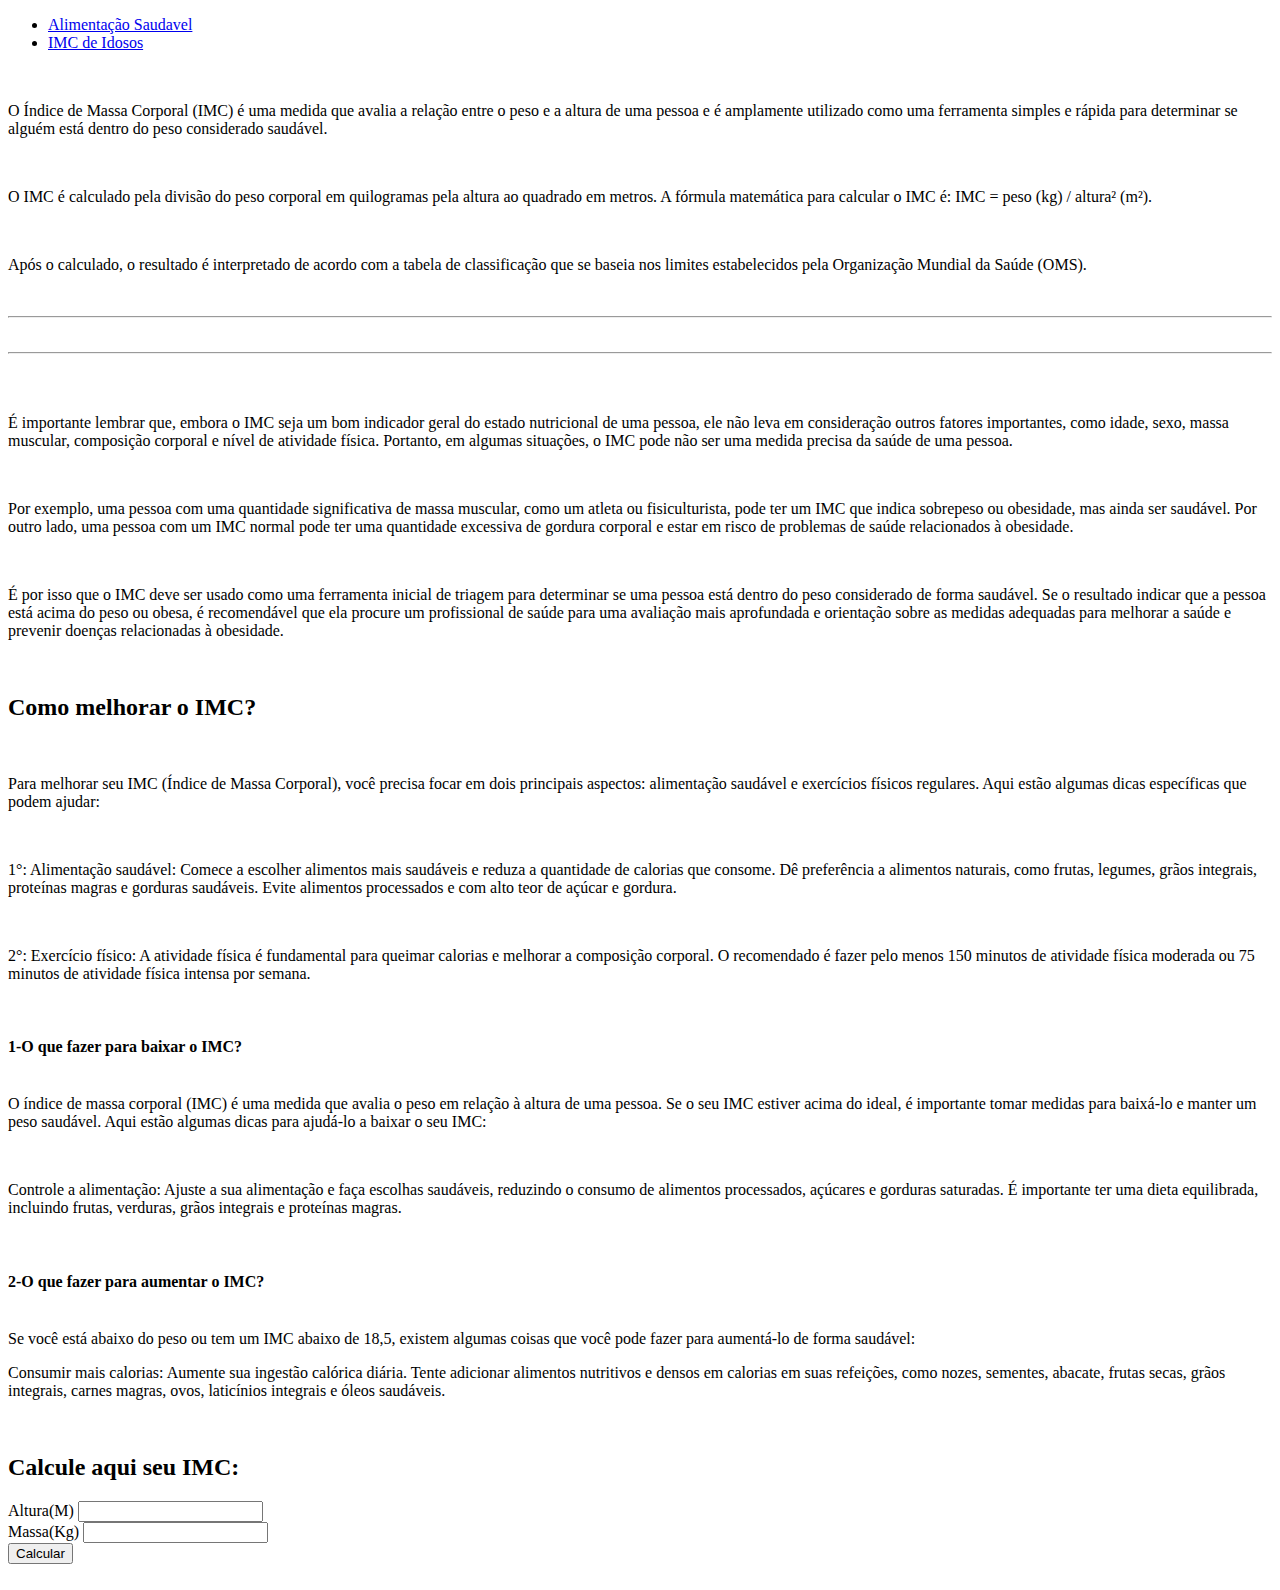
==== index.html @ 4e845d49 "Add files via upload" ====
<!DOCTYPE html>
<html lang="pt-BR">
<head>
    <meta charset="UTF-8">
    <meta http-equiv="X-UA-Compatible" content="IE=edge">
    <meta name="viewport" content="width=device-width, initial-scale=1.0">
    <title>Light Life | Você sabe seu IMC?</title>
    <link rel="stylesheet" href="style.css">
    <link href="./IMGS/logo.png" rel="icon">
</head>
<body>
    <a style="color: aqua;"></a>
    <!--Menu da pagina--> 
    <div class="Menu">
        <nav>
            <ul>
                <li><a href="https://www.unimed.coop.br/viver-bem/alimentacao/dez-dicas-para-uma-alimentacao-saudavel">Alimentação Saudavel</a></li>
                <li><a href="./PAGS/index.html">IMC de Idosos</a></li>
            </ul>
        </nav>
    </div>
    <!--Conteudo principal-->
    <div class="Texto">
        <div id="Paragrafo">
            <br> </<br>
            <p>O Índice de Massa Corporal (IMC) é uma medida que avalia a relação entre o peso e a altura de uma pessoa e é amplamente utilizado como uma ferramenta simples e rápida para determinar se alguém está dentro do peso considerado saudável.</p>
            <br>
            <p>O IMC é calculado pela divisão do peso corporal em quilogramas pela altura ao quadrado em metros. A fórmula matemática para calcular o IMC é: IMC = peso (kg) / altura² (m²).</p>
            <br>
            <p>Após o calculado, o resultado é interpretado de acordo com a tabela de classificação que se baseia nos limites estabelecidos pela Organização Mundial da Saúde (OMS).</p>
            <br>
            <hr>
            <img src="./IMGS/imc-tabela.jpg" alt="" class="Midias">
            <br>
            <hr>
            <br> </br>
            <p>É importante lembrar que, embora o IMC seja um bom indicador geral do estado nutricional de uma pessoa, ele não leva em consideração outros fatores importantes, como idade, sexo, massa muscular, composição corporal e nível de atividade física. Portanto, em algumas situações, o IMC pode não ser uma medida precisa da saúde de uma pessoa.</p>
            <br>
            <p>Por exemplo, uma pessoa com uma quantidade significativa de massa muscular, como um atleta ou fisiculturista, pode ter um IMC que indica sobrepeso ou obesidade, mas ainda ser saudável. Por outro lado, uma pessoa com um IMC normal pode ter uma quantidade excessiva de gordura corporal e estar em risco de problemas de saúde relacionados à obesidade.</p>
            <br>
            <p>É por isso que o IMC deve ser usado como uma ferramenta inicial de triagem para determinar se uma pessoa está dentro do peso considerado de forma saudável. Se o resultado indicar que a pessoa está acima do peso ou obesa, é recomendável que ela procure um profissional de saúde para uma avaliação mais aprofundada e orientação sobre as medidas adequadas para melhorar a saúde e prevenir doenças relacionadas à obesidade.</p>
            <br>
            <h2>Como melhorar o IMC?</h2>
            <br>
            <p>Para melhorar seu IMC (Índice de Massa Corporal), você precisa focar em dois principais aspectos: alimentação saudável e exercícios físicos regulares. Aqui estão algumas dicas específicas que podem ajudar:</p>
            <br>
            <p>1°: Alimentação saudável: Comece a escolher alimentos mais saudáveis e reduza a quantidade de calorias que consome. Dê preferência a alimentos naturais, como frutas, legumes, grãos integrais, proteínas magras e gorduras saudáveis. Evite alimentos processados e com alto teor de açúcar e gordura.</p>
            <br>
            <p>2°: Exercício físico: A atividade física é fundamental para queimar calorias e melhorar a composição corporal. O recomendado é fazer pelo menos 150 minutos de atividade física moderada ou 75 minutos de atividade física intensa por semana.</p>
            <br>
            <p>
                <h4 style="text-align: justify;">1-O que fazer para baixar o IMC?</h4>
                <br>
                O índice de massa corporal (IMC) é uma medida que avalia o peso em relação à altura de uma pessoa. Se o seu IMC estiver acima do ideal, é importante tomar medidas para baixá-lo e manter um peso saudável. Aqui estão algumas dicas para ajudá-lo a baixar o seu IMC:</p>
                <br>
                <p>Controle a alimentação: Ajuste a sua alimentação e faça escolhas saudáveis, reduzindo o consumo de alimentos processados, açúcares e gorduras saturadas. É importante ter uma dieta equilibrada, incluindo frutas, verduras, grãos integrais e proteínas magras.</p>
            <br>
            <p>
                <h4 style="text-align: justify;">2-O que fazer para aumentar o IMC?</h4>
            <br>
            Se você está abaixo do peso ou tem um IMC abaixo de 18,5, existem algumas coisas que você pode fazer para aumentá-lo de forma saudável:
            </p>
            <p>Consumir mais calorias: Aumente sua ingestão calórica diária. Tente adicionar alimentos nutritivos e densos em calorias em suas refeições, como nozes, sementes, abacate, frutas secas, grãos integrais, carnes magras, ovos, laticínios integrais e óleos saudáveis.</p>
            <br>
            <h2>Calcule aqui seu IMC:</h2>
        </div>
    </div>
    <!--Calculadora-->
    <div id="Calculadora">
        <div id="div-altura">
            <label for="altura">Altura(M)</label>
            <input type="number" id="altura">
        </div>
        <div id="div-peso">
            <label for="peso" style="padding-top: 10px;">Massa(Kg)</label>
            <input type="number" id="peso">
        </div>
        <div id="div-calcular">
            <button onclick="calcImc()">Calcular</button>
        </div >
        <br>
        <div id="div-resultado">
            <span id="resultado"></span>
        </div>
    <script src="script.js"></script>
</div>
</div>
</div>
</body>
</html>
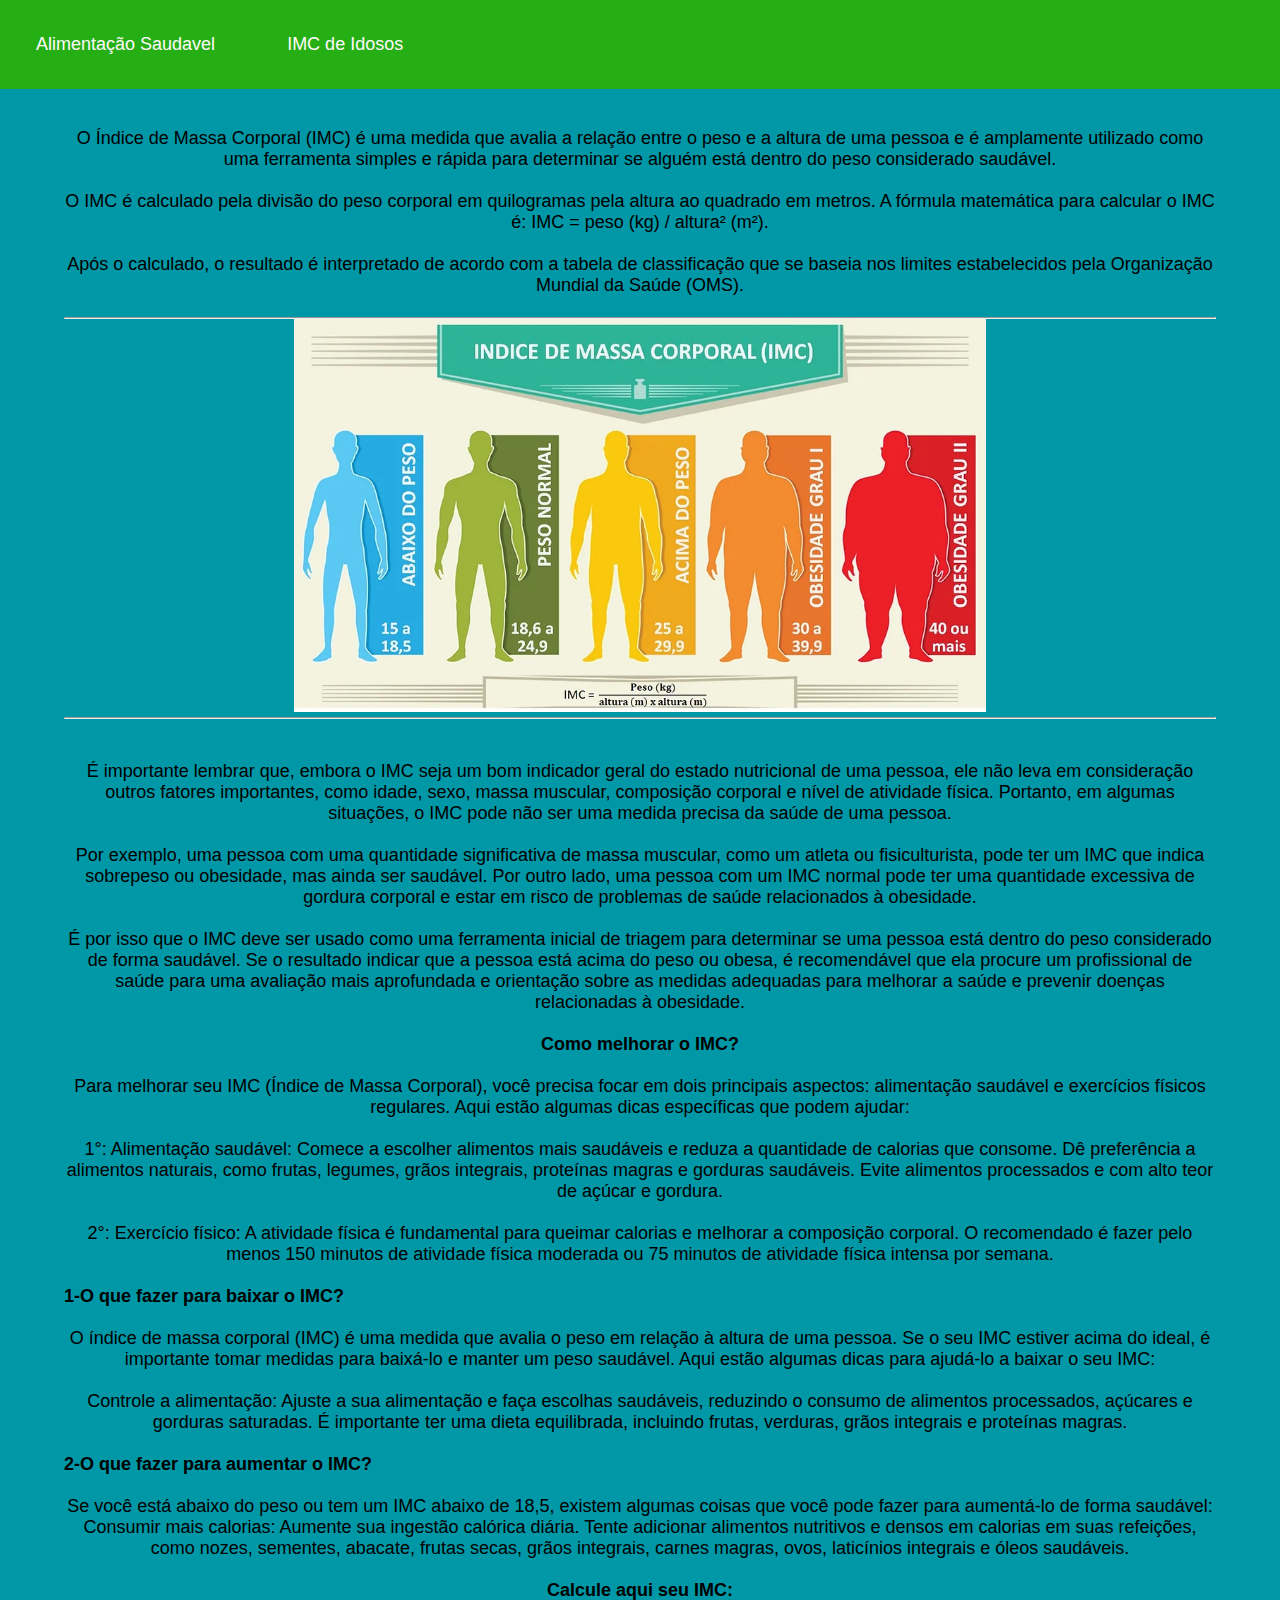
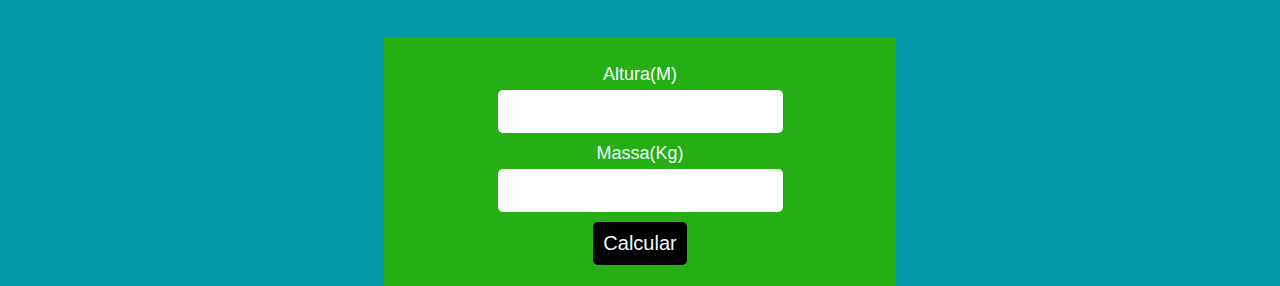
==== commit fe89f055: "Update index.html" ====
--- a/index.html
+++ b/index.html
@@ -9,7 +9,11 @@
     <link href="./IMGS/logo.png" rel="icon">
 </head>
 <body>
-    <a style="color: aqua;"></a>
+ <style>
+        body {
+        background-color: #0097A7
+        }
+        </style>
     <!--Menu da pagina--> 
     <div class="Menu">
         <nav>
@@ -87,4 +91,4 @@
 </div>
 </div>
 </body>
-</html>+</html>
--- a/style.css
+++ b/style.css
@@ -0,0 +1,88 @@
+/* Menu da pagina */
+*{
+   font-family: Arial, Helvetica, sans-serif;
+   margin-right: auto;
+   padding: 0 auto;
+   margin: 0 auto;
+   font-size: large;
+}
+
+
+ul{
+    list-style: none;
+    margin: 0;
+    padding: 0;
+    overflow: hidden;
+    background-color: #25af15;
+}
+
+li{
+   float: left;
+   color:aliceblue;
+   text-align: center;
+   padding: 20px;
+}
+
+li a{
+    display: flex;
+    color: rgb(255, 250, 250);
+    text-align: center;
+    padding: 14px 16px;
+    text-decoration: none;
+}
+li a:hover{
+    background-color: #f58711;
+    transition: 0.4s;
+    color: black;
+}
+/* Conteudo principal da pagina */
+.Texto{
+    text-align: center ;
+    padding: 18px;
+    margin: 2 auto;
+    width: 90%;
+}
+.Texto p{
+    text-align: center;
+}
+.Midias{
+    margin: 0 auto;
+    width: 60%;
+}
+/*Calculadora*/
+
+#Calculadora{
+    padding-top: 3vh;
+    background-color: #25af15;
+    width: 40%;
+    margin-top: 2vh;
+    height: 70%;
+    justify-content: center;
+    display: flex;
+    flex-direction: column;
+    align-items: center;
+    color: aliceblue;
+}
+button{
+    cursor: pointer;
+    background-color: black;
+    color: aliceblue;
+}
+
+#div-calcular{
+    padding-top: 10px;
+}
+input, button{
+    padding: 10px;
+    border-radius: 5px;
+    outline: none;
+    border: none;
+    font-size: 20px;
+}
+
+#div-altura, #div-peso, #div-calcular{
+    width: 80%;
+    display: flex;
+    flex-direction: column;
+    gap: 5px;
+}
